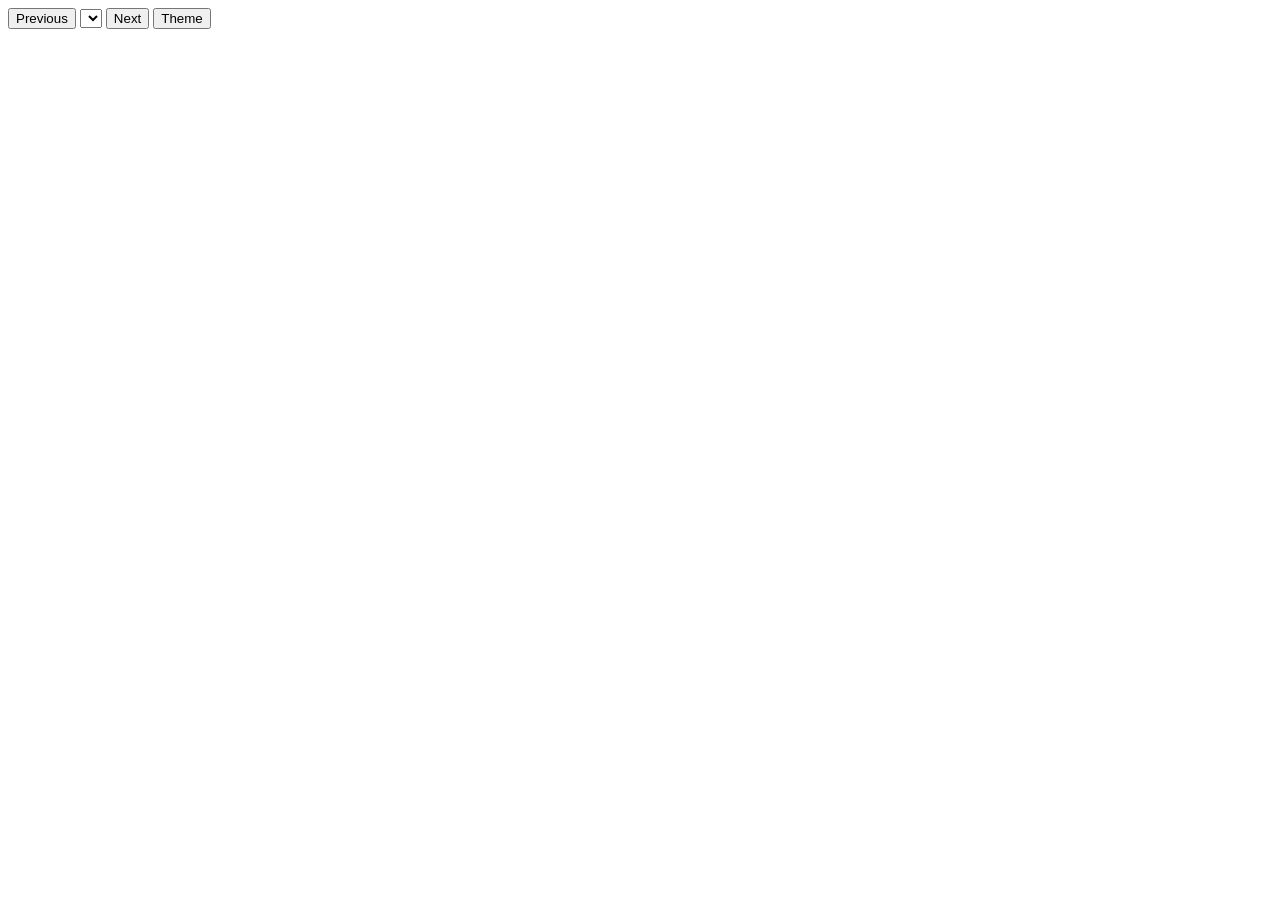
==== reader.html @ 139a103a "Add initial HTML structure for Manga Reader" ====
<!DOCTYPE html>

<html>

<head>

<title>Manga Reader</title>

<link rel="stylesheet" href="style.css">

</head>


<body>


<header>

<button onclick="previousChapter()">
Previous
</button>


<select id="chapterSelect"></select>


<button onclick="nextChapter()">
Next
</button>


<button id="themeButton">
Theme
</button>


</header>


<h2 id="title"></h2>


<div id="pages"></div>



<script src="reader.js"></script>

</body>

</html>
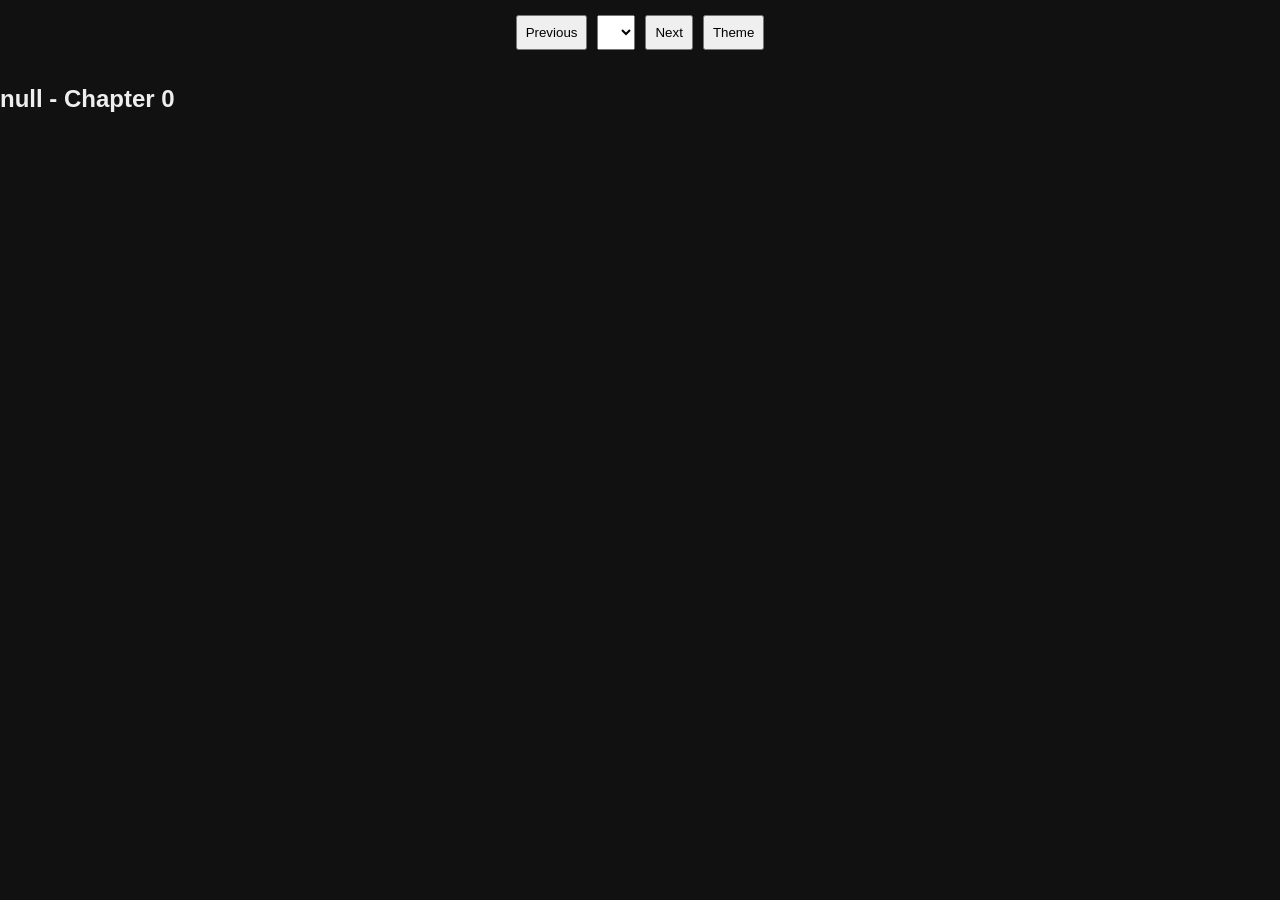
==== commit c9c7ebdb: "Enhance reader.html with new layout elements Added readerArea and mobile zones for layout." ====
--- a/reader.html
+++ b/reader.html
@@ -40,7 +40,12 @@
 <h2 id="title"></h2>
 
 
-<div id="pages"></div>
+<div id="readerArea">
+    <div id="pages"></div>
+
+    <div id="mobileLeftZone"></div>
+    <div id="mobileRightZone"></div>
+</div>
 
 
 
--- a/style.css
+++ b/style.css
@@ -0,0 +1,138 @@
+:root {
+
+    --background:#111;
+    --text:#eee;
+    --card:#222;
+
+}
+
+
+.light {
+
+    --background:#fff;
+    --text:#111;
+    --card:#ddd;
+
+}
+
+
+
+body{
+
+    background:var(--background);
+    color:var(--text);
+
+    font-family:Arial;
+
+    margin:0;
+
+}
+
+
+
+header{
+
+    position:sticky;
+
+    top:0;
+
+    background:var(--background);
+
+    padding:15px;
+
+    display:flex;
+
+    gap:10px;
+
+    justify-content:center;
+
+    z-index:10;
+
+}
+
+
+
+button,select{
+
+    padding:8px;
+
+}
+
+
+
+main{
+
+    padding:20px;
+
+}
+
+
+
+.manga{
+
+    background:var(--card);
+
+    padding:20px;
+
+    margin:15px;
+
+    border-radius:10px;
+
+}
+
+
+
+a{
+
+    color:var(--text);
+
+}
+
+
+
+/* Reader */
+
+#pages{
+
+    display:flex;
+
+    flex-direction:column;
+
+    align-items:center;
+
+}
+
+
+
+#pages img{
+
+    max-width:900px;
+
+    width:100%;
+
+    display:block;
+
+}
+
+
+
+/* Mobile MangaDex style */
+
+@media(max-width:600px){
+
+
+#pages{
+
+    overflow:hidden;
+
+}
+
+
+#pages img{
+
+    width:100%;
+
+}
+
+
+}
